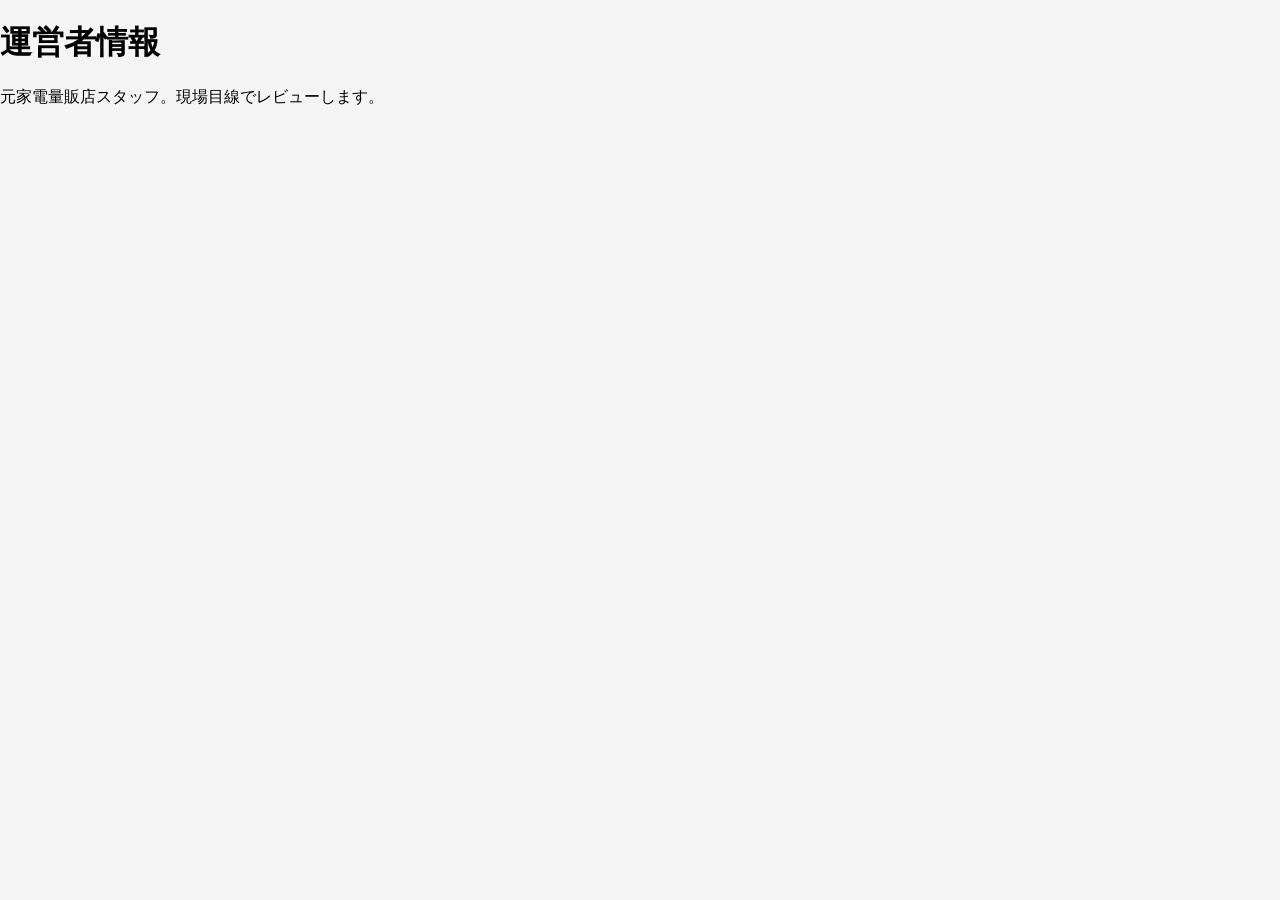
==== about.html @ a9bac15a "Add files via upload" ====
<!DOCTYPE html>
<html lang="ja">
<head>
<meta charset="UTF-8">
<title>運営者</title>
<link rel="stylesheet" href="styles.css">
</head>
<body>
<h1>運営者情報</h1>
<p>元家電量販店スタッフ。現場目線でレビューします。</p>
</body>
</html>
---- styles.css ----
body {
font-family: Arial;
margin:0;
padding:0;
background:#f5f5f5;
}
header {
background:#222;
color:white;
padding:20px;
}
nav a {
color:white;
margin-right:10px;
}
main {
padding:20px;
}
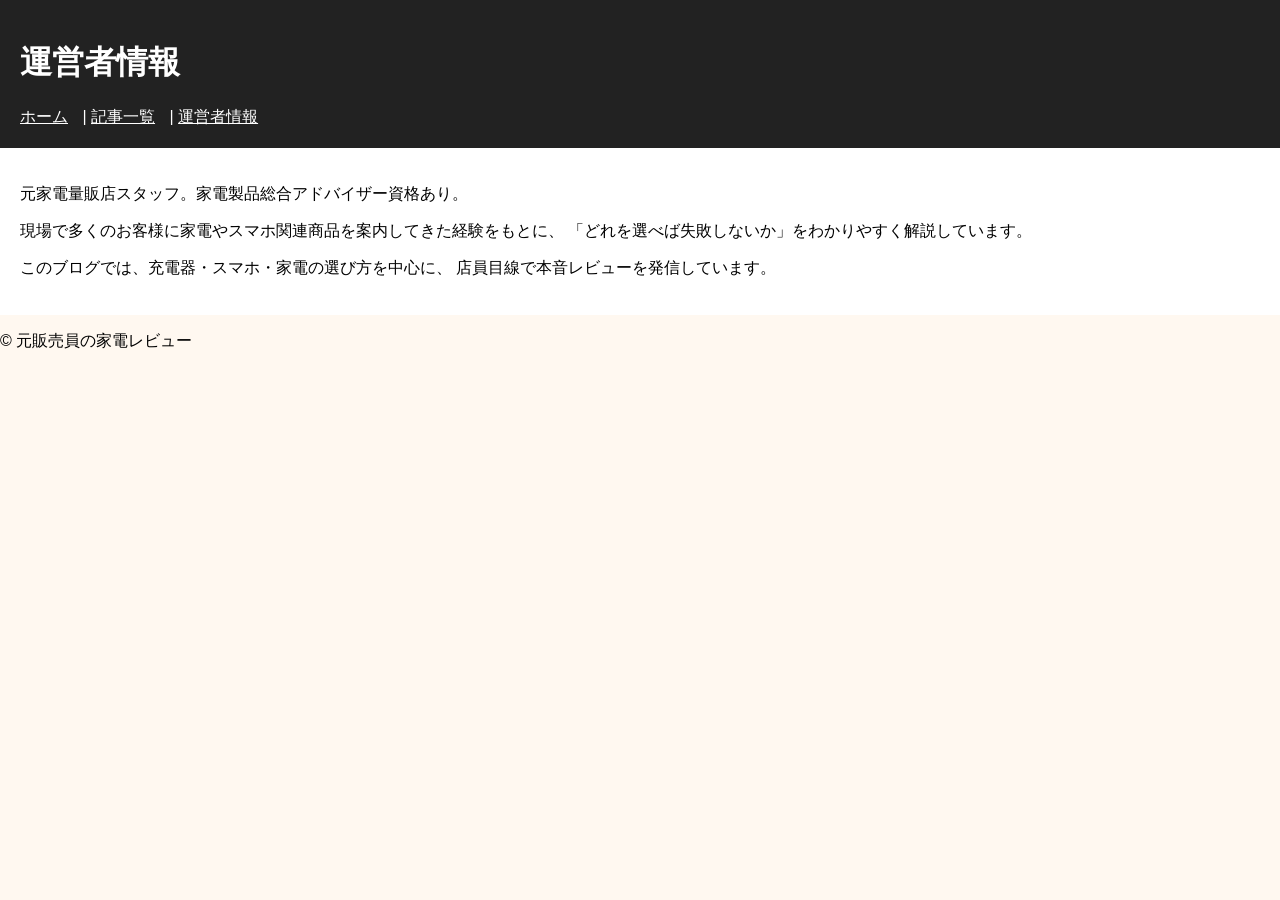
==== commit 36b8fcb1: "Update about.html" ====
--- a/about.html
+++ b/about.html
@@ -2,11 +2,40 @@
 <html lang="ja">
 <head>
 <meta charset="UTF-8">
-<title>運営者</title>
+<meta name="viewport" content="width=device-width, initial-scale=1.0">
+<title>運営者情報 | 元販売員の家電レビュー</title>
 <link rel="stylesheet" href="styles.css">
 </head>
 <body>
-<h1>運営者情報</h1>
-<p>元家電量販店スタッフ。現場目線でレビューします。</p>
+
+<header>
+  <h1>運営者情報</h1>
+  <nav>
+    <a href="index.html">ホーム</a> |
+    <a href="articles.html">記事一覧</a> |
+    <a href="about.html">運営者情報</a>
+  </nav>
+</header>
+
+<main>
+  <p>
+    元家電量販店スタッフ。家電製品総合アドバイザー資格あり。
+  </p>
+
+  <p>
+    現場で多くのお客様に家電やスマホ関連商品を案内してきた経験をもとに、
+    「どれを選べば失敗しないか」をわかりやすく解説しています。
+  </p>
+
+  <p>
+    このブログでは、充電器・スマホ・家電の選び方を中心に、
+    店員目線で本音レビューを発信しています。
+  </p>
+</main>
+
+<footer>
+  <p>© 元販売員の家電レビュー</p>
+</footer>
+
 </body>
 </html>
--- a/styles.css
+++ b/styles.css
@@ -2,7 +2,7 @@
 font-family: Arial;
 margin:0;
 padding:0;
-background:#f5f5f5;
+background-color: #fff8f0;
 }
 header {
 background:#222;
@@ -14,5 +14,6 @@
 margin-right:10px;
 }
 main {
-padding:20px;
+  background: #ffffff;
+  padding: 20px;
 }
